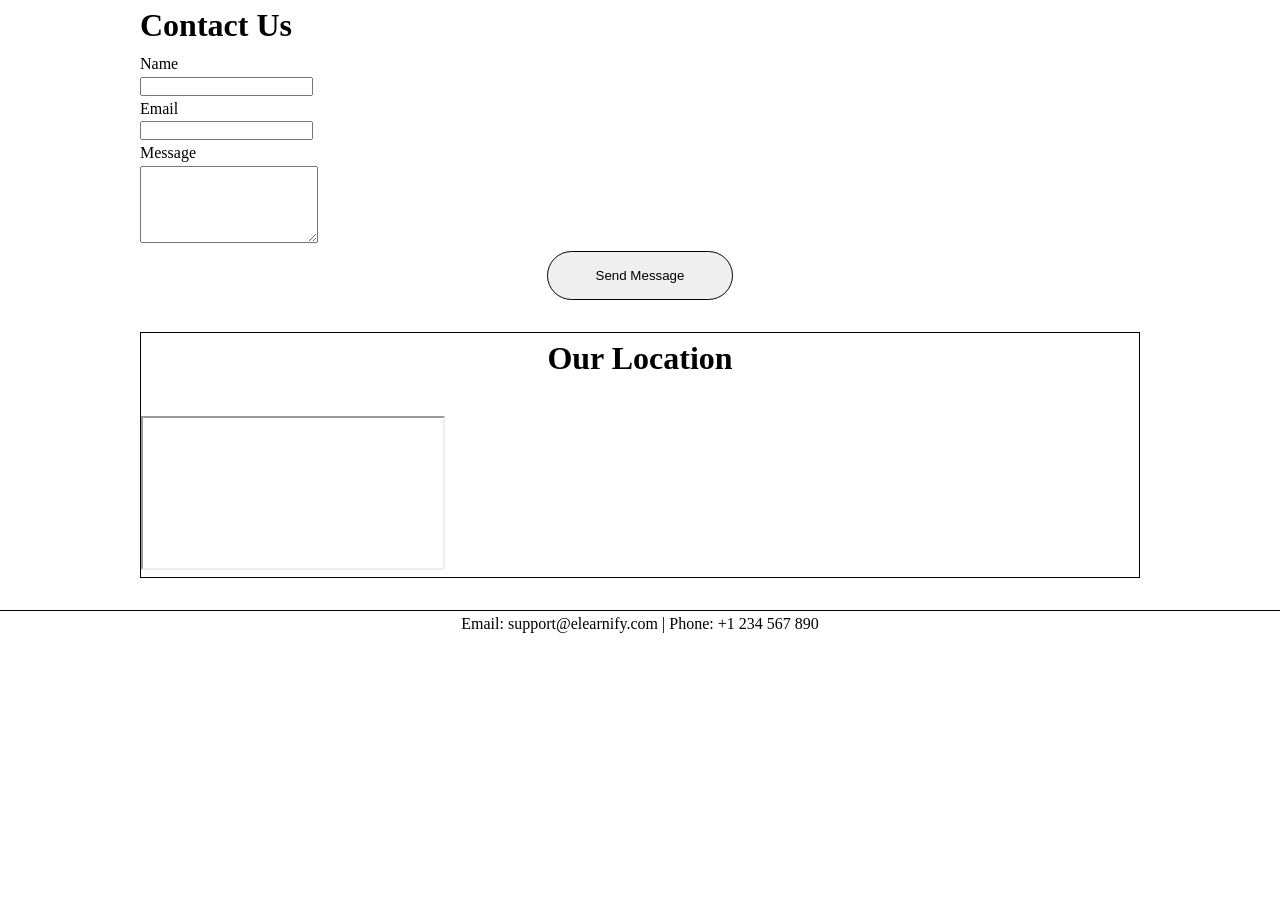
==== contact.html @ b1671b18 "Added all the files needed | Needs CSS refebrish" ====
<!DOCTYPE html>
<html lang="en">
  <head>
    <meta charset="UTF-8" />
    <title>Contact | E-Learnify</title>
    <link rel="stylesheet" href="css/style.css" />
  </head>
  <body>
    <main>
      <h1>Contact Us</h1>

      <form action="#" method="post">
        <label for="cname">Name</label>
        <input type="text" id="cname" name="cname" required />

        <label for="cemail">Email</label>
        <input type="email" id="cemail" name="cemail" required />

        <label for="message">Message</label>
        <textarea id="message" name="message" rows="5"></textarea>

        <button type="submit">Send Message</button>
      </form>

      <section>
        <h2>Our Location</h2>
        <iframe
          src="https://www.google.com/maps/embed?pb=!1m18"
          title="E-Learnify Location"
        >
        </iframe>
      </section>
    </main>

    <footer>
      <p>Email: support@elearnify.com | Phone: +1 234 567 890</p>
    </footer>
  </body>
</html>
---- css/style.css ----
/* RESET */
* {
  margin: 0;
  padding: 0;
}

body {
  line-height: 1.6;
}

a {
  text-decoration: none;
}

ul {
  list-style-type: none;
}

section {
  margin: 2rem 0;
}

/* WEBSITE CONTAINER */
main {
  max-width: 1000px;
  margin: 0 auto;
}

/* HEADER STYLE */
header {
  display: flex;
  justify-content: space-around;
  align-items: center;
  border-bottom: 1px solid black;
}

.navbar ul {
  display: flex;
  gap: 1rem;
}

.nav-links {
  color: black;
}

.register-btn {
  background-color: black;
  color: white;
  padding: 0.5rem 2.5rem;
  border-radius: 2rem;
}

.register-btn:hover {
  color: white;
  background-color: rgba(0, 0, 0, 0.5);
  border: 1px solid black;
}

/* HERO STYLING */
.hero {
  border: 1px solid black;
  text-align: center;
  margin-top: 2rem;
}

.hero h2 {
  font-size: 3rem;
}

.hero a {
  display: inline-block;
  background-color: black;
  color: white;
  padding: 0.5rem 2.5rem;
  margin: 2rem auto;
}

/* TOP COURSE STYLE */
section {
  border: 1px solid black;
}

section h2 {
  text-align: center;
  font-size: 2rem;
  margin-bottom: 2rem;
}

.courses-ctn {
  display: flex;
  justify-content: space-around;
  align-items: center;
  gap: 1rem;
  margin-bottom: 2rem;
}

article {
  border: 1px solid black;
  padding: 4rem 2rem;
  border-radius: 12px;
}

/* WHY US STYLE */
.why-us {
  display: flex;
  flex-direction: column;
  align-items: center;
  list-style-type: disc;
  margin-bottom: 2rem;
}

/* ! COURSE PAGE */
.grid-container {
  display: grid;
  grid-template-columns: repeat(2, 1fr);
  gap: 1rem;
  margin: 1rem;
}

.courses-list h1 {
  text-align: center;
  margin: 2rem 0;
}

/* FOOTER STYLE */
footer {
  text-align: center;
  border-top: 1px solid black;
}

/* ! INSTRUCTORS LIST */
.instructors-list h1 {
  text-align: center;
  margin: 2rem 0;
}

.instructors-container {
  display: grid;
  grid-template-columns: repeat(2, 1fr);
  justify-content: center;
  align-items: center;
  gap: 1rem;
  margin: 1rem;
}
.instructors-card {
  display: flex;
  flex-direction: column;
  align-items: center;
}
.instructors-card figure img {
  border-radius: 50%;
}

/* ! TESTIMONIALS STYLE */
.testimonials h1 {
  text-align: center;
  margin: 2rem 0;
}

/* ! REGISTER STYLE */
.form-heading {
  text-align: center;
  margin: 2rem 0;
}

.register-form {
  max-width: 800px;
  margin: 2rem auto;
  padding: 1rem 2rem;
}

fieldset {
  margin-bottom: 1rem;
  padding: 0 2rem;
  border: none;
}

label,
input[type="text"],
input[type="email"],
input[type="password"] {
  display: block;
}

.agree {
  margin: auto;
  text-align: center;
  margin-bottom: 0.5rem;
}

button[type="submit"] {
  border: 1px solid black;
  padding: 1rem 3rem;
  border-radius: 32px;
  display: block;
  margin: auto;
}
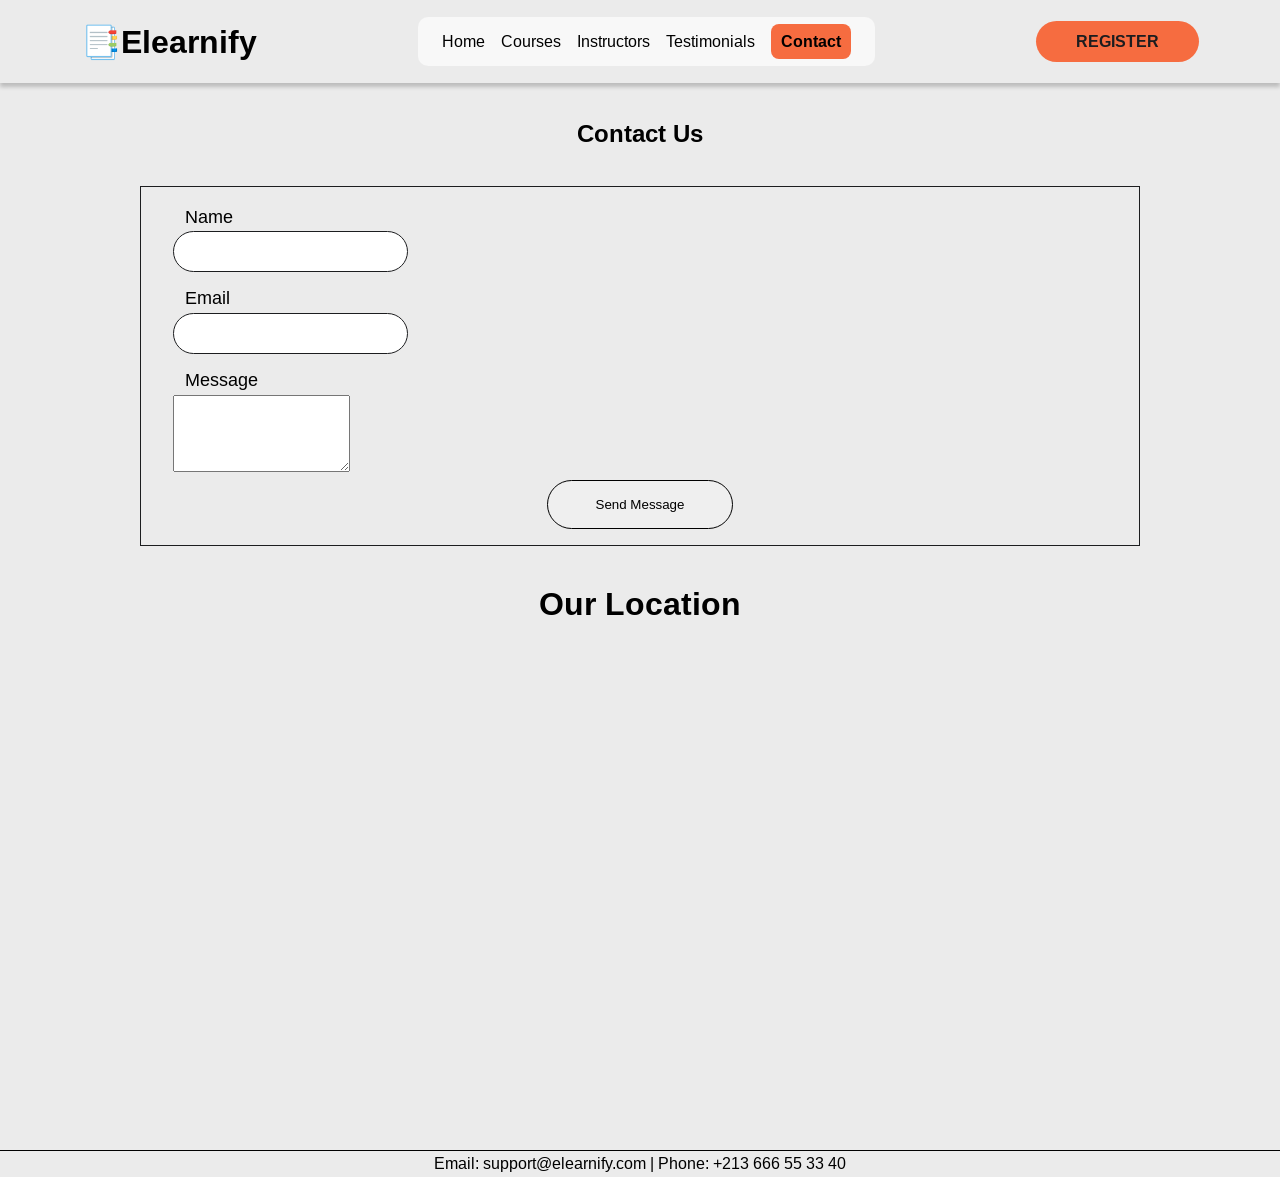
==== commit bc33b0f6: "Still not finished but basic idea is here :D" ====
--- a/contact.html
+++ b/contact.html
@@ -6,10 +6,27 @@
     <link rel="stylesheet" href="css/style.css" />
   </head>
   <body>
+    <header>
+      <h1>📑Elearnify</h1>
+      <nav class="navbar">
+        <ul>
+          <li><a href="index.html" class="nav-links">Home</a></li>
+          <li><a href="courses.html" class="nav-links">Courses</a></li>
+          <li><a href="instructors.html" class="nav-links">Instructors</a></li>
+          <li>
+            <a href="testimonials.html" class="nav-links">Testimonials</a>
+          </li>
+          <li>
+            <a href="contact.html" class="nav-links contact-link">Contact</a>
+          </li>
+        </ul>
+      </nav>
+      <a href="register.html" class="register-btn">Register</a>
+    </header>
     <main>
-      <h1>Contact Us</h1>
+      <h2 class="contact-heading">Contact Us</h2>
 
-      <form action="#" method="post">
+      <form class="contact-form" action="#" method="post">
         <label for="cname">Name</label>
         <input type="text" id="cname" name="cname" required />
 
@@ -25,15 +42,19 @@
       <section>
         <h2>Our Location</h2>
         <iframe
-          src="https://www.google.com/maps/embed?pb=!1m18"
-          title="E-Learnify Location"
-        >
-        </iframe>
+          src="https://www.google.com/maps/embed?pb=!1m18!1m12!1m3!1d103734.58076655884!2d1.254743722205048!3d35.345265917192776!2m3!1f0!2f0!3f0!3m2!1i1024!2i768!4f13.1!3m3!1m2!1s0x1286d1cfd38bba5f%3A0x91801a2735466950!2sTiaret!5e1!3m2!1sen!2sdz!4v1767230642139!5m2!1sen!2sdz"
+          width="600"
+          height="450"
+          style="border: 0"
+          allowfullscreen=""
+          loading="lazy"
+          referrerpolicy="no-referrer-when-downgrade"
+        ></iframe>
       </section>
     </main>
 
     <footer>
-      <p>Email: support@elearnify.com | Phone: +1 234 567 890</p>
+      <p>Email: support@elearnify.com | Phone: +213 666 55 33 40</p>
     </footer>
   </body>
 </html>
--- a/css/style.css
+++ b/css/style.css
@@ -1,3 +1,6 @@
+/* FONTS */
+@import url("https://fonts.googleapis.com/css2?family=Arimo:ital,wght@0,400..700;1,400..700&display=swap");
+
 /* RESET */
 * {
   margin: 0;
@@ -6,6 +9,8 @@
 
 body {
   line-height: 1.6;
+  background-color: #ebebeb;
+  font-family: "Arimo", sans-serif;
 }
 
 a {
@@ -28,13 +33,19 @@
 
 /* HEADER STYLE */
 header {
+  margin-top: 1rem;
+  padding-bottom: 1rem;
   display: flex;
   justify-content: space-around;
   align-items: center;
-  border-bottom: 1px solid black;
+  /* border-bottom: 1px solid black; */
+  box-shadow: 0 4px 4px rgba(0, 0, 0, 0.2);
 }
 
 .navbar ul {
+  background-color: #f8f8f8;
+  padding: 12px 24px;
+  border-radius: 10px;
   display: flex;
   gap: 1rem;
 }
@@ -43,9 +54,18 @@
   color: black;
 }
 
+.contact-link {
+  background-color: #f66c40;
+  padding: 8px 10px;
+  border-radius: 8px;
+  font-weight: bold;
+}
+
 .register-btn {
-  background-color: black;
-  color: white;
+  background-color: #f66c40;
+  color: #1c1d1f;
+  text-transform: uppercase;
+  font-weight: bold;
   padding: 0.5rem 2.5rem;
   border-radius: 2rem;
 }
@@ -53,12 +73,12 @@
 .register-btn:hover {
   color: white;
   background-color: rgba(0, 0, 0, 0.5);
-  border: 1px solid black;
+  /* border: 1px solid black; */
 }
 
 /* HERO STYLING */
 .hero {
-  border: 1px solid black;
+  /* border: 1px solid black; */
   text-align: center;
   margin-top: 2rem;
 }
@@ -72,12 +92,13 @@
   background-color: black;
   color: white;
   padding: 0.5rem 2.5rem;
-  margin: 2rem auto;
+  margin: 2rem 2rem;
+  border-radius: 32px;
 }
 
 /* TOP COURSE STYLE */
 section {
-  border: 1px solid black;
+  /* border: 1px solid black; */
 }
 
 section h2 {
@@ -105,8 +126,9 @@
   display: flex;
   flex-direction: column;
   align-items: center;
-  list-style-type: disc;
+  /* list-style-type: disc; */
   margin-bottom: 2rem;
+  font-size: 24px;
 }
 
 /* ! COURSE PAGE */
@@ -180,6 +202,20 @@
 input[type="email"],
 input[type="password"] {
   display: block;
+}
+
+label {
+  font-size: 18px;
+  margin-left: 12px;
+}
+
+input[type="text"],
+input[type="email"],
+input[type="password"] {
+  padding: 12px 32px;
+  border-radius: 24px;
+  border: 1px solid #1c1d1f;
+  margin-bottom: 12px;
 }
 
 .agree {
@@ -195,3 +231,14 @@
   display: block;
   margin: auto;
 }
+
+/* ! CONTACT STYLE */
+.contact-heading {
+  text-align: center;
+  margin-block: 2rem;
+}
+
+.contact-form {
+  border: 1px solid #1c1d1f;
+  padding: 1rem 2rem;
+}
